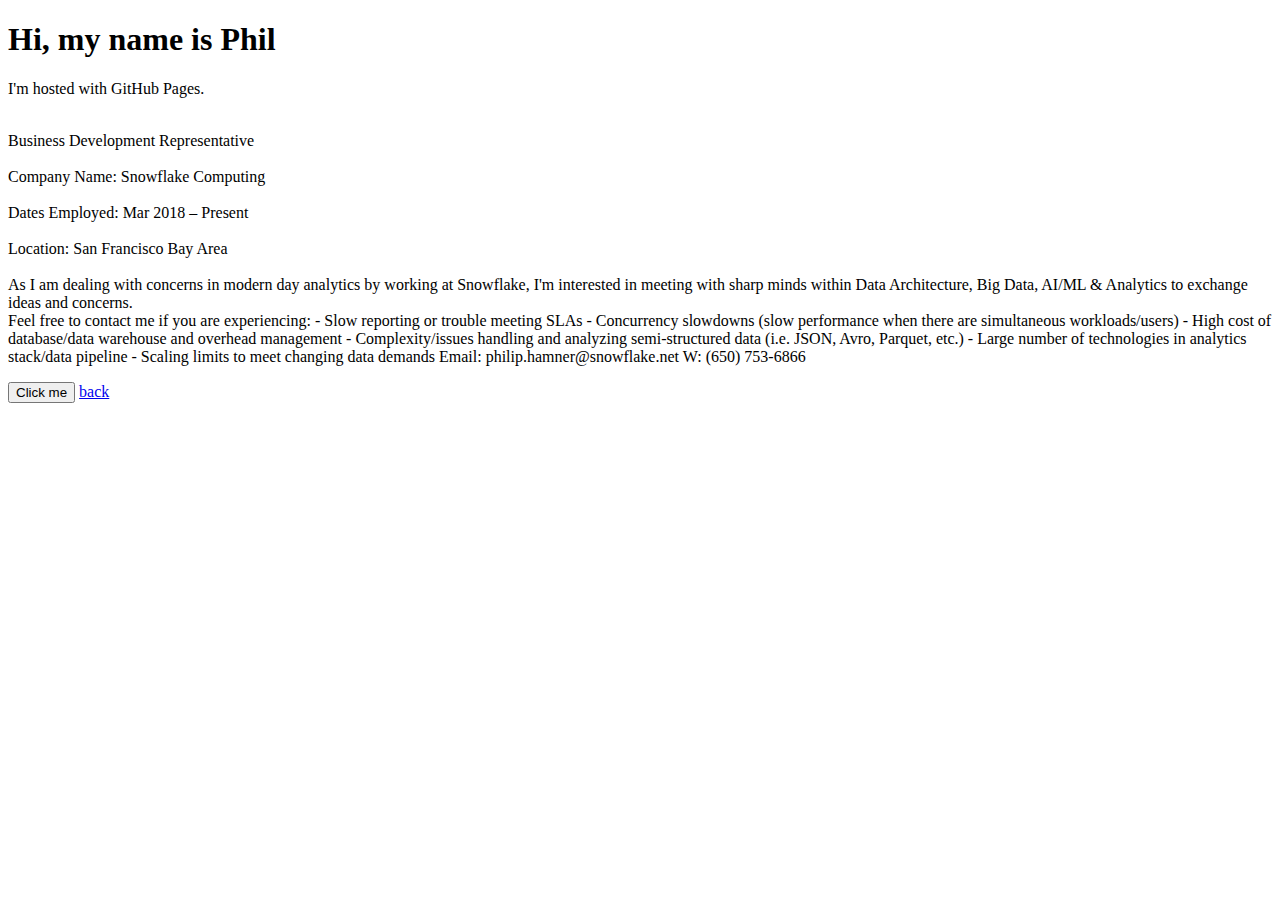
==== about.html @ 8cbd288d "added line breaks" ====
<!DOCTYPE html>
<html>
<body>
<script src="/app.js">
	


</script>
<h1>Hi, my name is Phil</h1>
<p>I'm hosted with GitHub Pages.</p>
<p>
	<br>Business Development Representative<br />
	<br>Company Name: Snowflake Computing<br />
	<br>Dates Employed: Mar 2018 – Present<br />
	<br>Location: San Francisco Bay Area<br />
	<br>As I am dealing with concerns in modern day analytics by working at Snowflake, I'm interested in meeting with sharp minds within Data Architecture, Big Data, AI/ML & Analytics to exchange ideas and concerns. <br />

Feel free to contact me if you are experiencing:
- Slow reporting or trouble meeting SLAs
- Concurrency slowdowns (slow performance when there are simultaneous workloads/users)
- High cost of database/data warehouse and overhead management
- Complexity/issues handling and analyzing semi-structured data (i.e. JSON, Avro, Parquet, etc.)
- Large number of technologies in analytics stack/data pipeline
- Scaling limits to meet changing data demands

Email: philip.hamner@snowflake.net
W: (650) 753-6866
</p>

<button onclick="myFunction()">Click me</button>

<a href = "/index.html"> back </a>


</body>
</html>
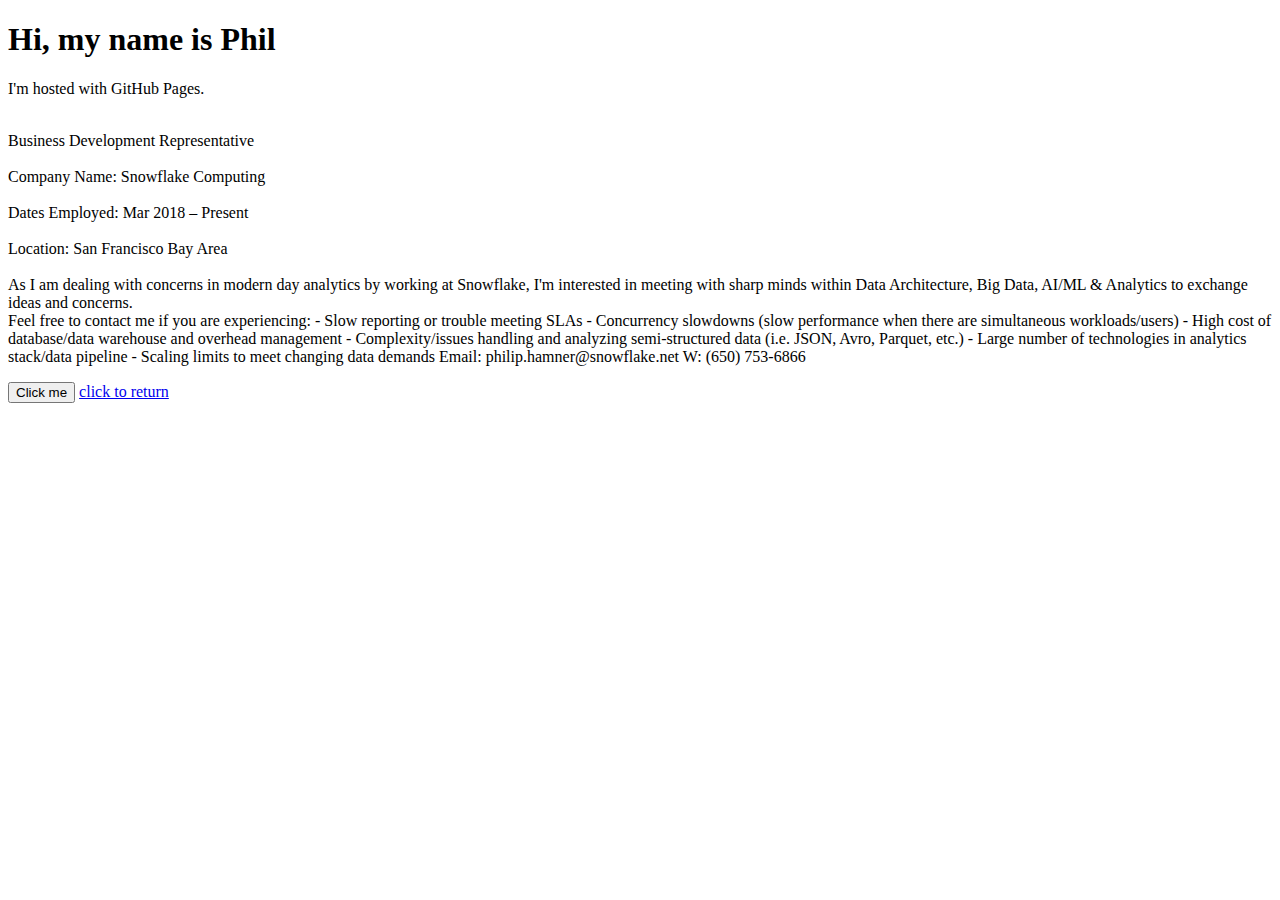
==== commit 8fd8aa3e: "added question 1 choice buttons" ====
--- a/about.html
+++ b/about.html
@@ -29,7 +29,7 @@
 
 <button onclick="myFunction()">Click me</button>
 
-<a href = "/index.html"> back </a>
+<a href = "/index.html"> click to return </a>
 
 
 </body>
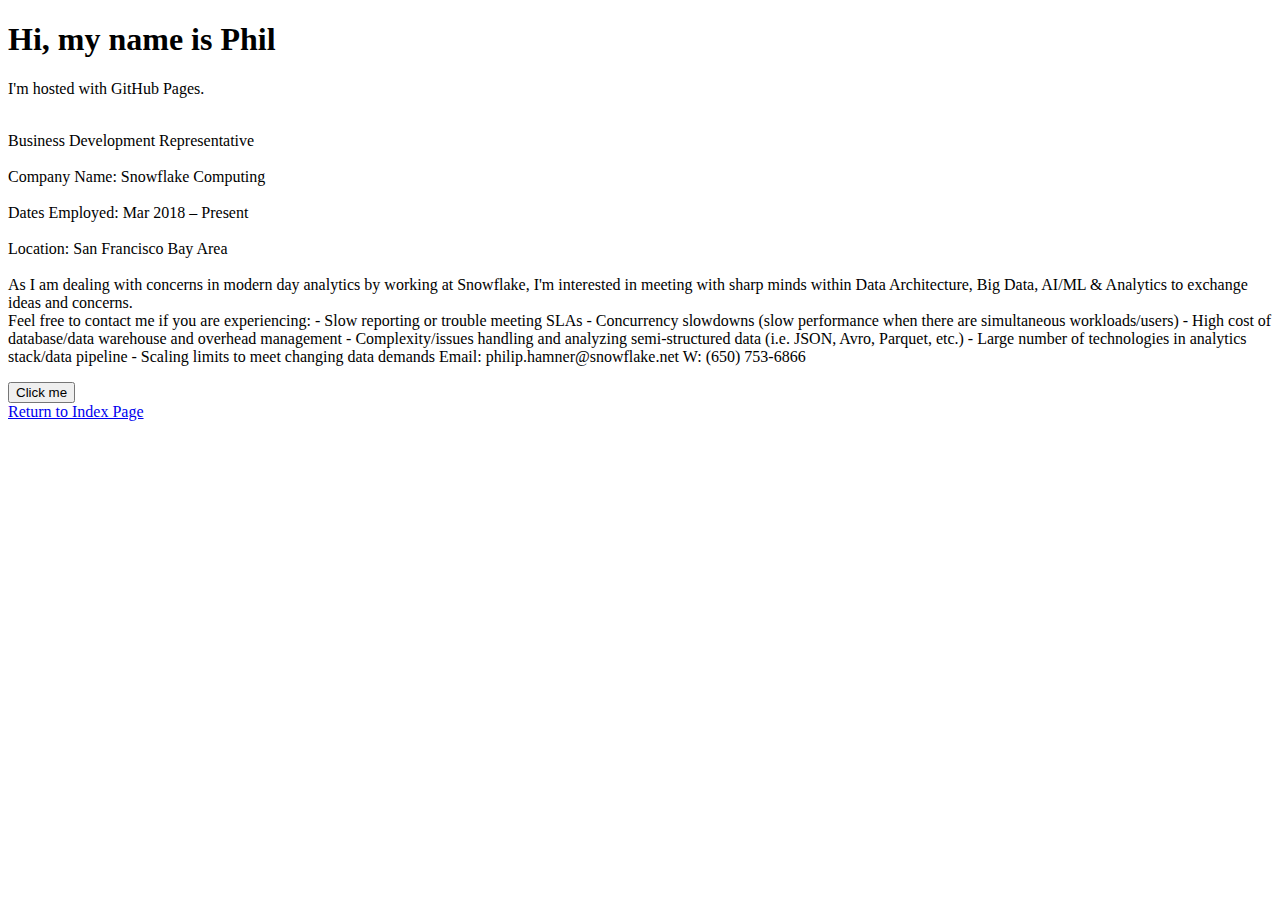
==== commit c56cbfbf: "line break" ====
--- a/about.html
+++ b/about.html
@@ -27,9 +27,9 @@
 W: (650) 753-6866
 </p>
 
-<button onclick="myFunction()">Click me</button>
+<button onclick="myFunction()">Click me</button><br>
 
-<a href = "/index.html"> click to return </a>
+<a href = "/index.html"> Return to Index Page </a>
 
 
 </body>
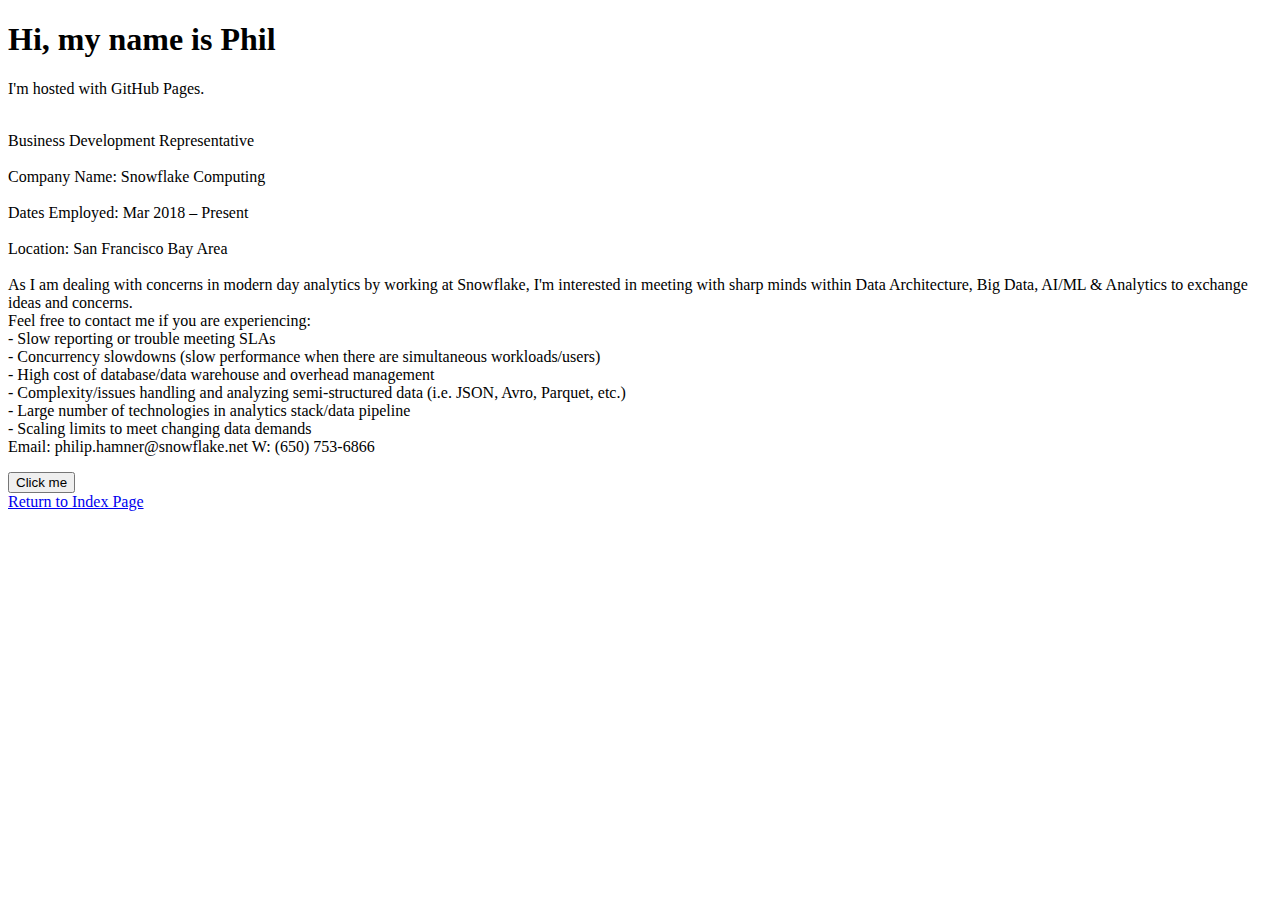
==== commit 2d6f0358: "<br>" ====
--- a/about.html
+++ b/about.html
@@ -1,11 +1,9 @@
 <!DOCTYPE html>
 <html>
 <body>
-<script src="/app.js">
-	
+<script src="/about.js">
+</script>
 
-
-</script>
 <h1>Hi, my name is Phil</h1>
 <p>I'm hosted with GitHub Pages.</p>
 <p>
@@ -15,13 +13,13 @@
 	<br>Location: San Francisco Bay Area<br />
 	<br>As I am dealing with concerns in modern day analytics by working at Snowflake, I'm interested in meeting with sharp minds within Data Architecture, Big Data, AI/ML & Analytics to exchange ideas and concerns. <br />
 
-Feel free to contact me if you are experiencing:
-- Slow reporting or trouble meeting SLAs
-- Concurrency slowdowns (slow performance when there are simultaneous workloads/users)
-- High cost of database/data warehouse and overhead management
-- Complexity/issues handling and analyzing semi-structured data (i.e. JSON, Avro, Parquet, etc.)
-- Large number of technologies in analytics stack/data pipeline
-- Scaling limits to meet changing data demands
+Feel free to contact me if you are experiencing:<br>
+- Slow reporting or trouble meeting SLAs<br>
+- Concurrency slowdowns (slow performance when there are simultaneous workloads/users)<br>
+- High cost of database/data warehouse and overhead management<br>
+- Complexity/issues handling and analyzing semi-structured data (i.e. JSON, Avro, Parquet, etc.)<br>
+- Large number of technologies in analytics stack/data pipeline<br>
+- Scaling limits to meet changing data demands<br>
 
 Email: philip.hamner@snowflake.net
 W: (650) 753-6866
@@ -32,6 +30,12 @@
 <a href = "/index.html"> Return to Index Page </a>
 
 
+
+	<div id = "after_submit">
+	<p id = "number_correct"></p>
+	</div>
+
+
 </body>
 </html>
 
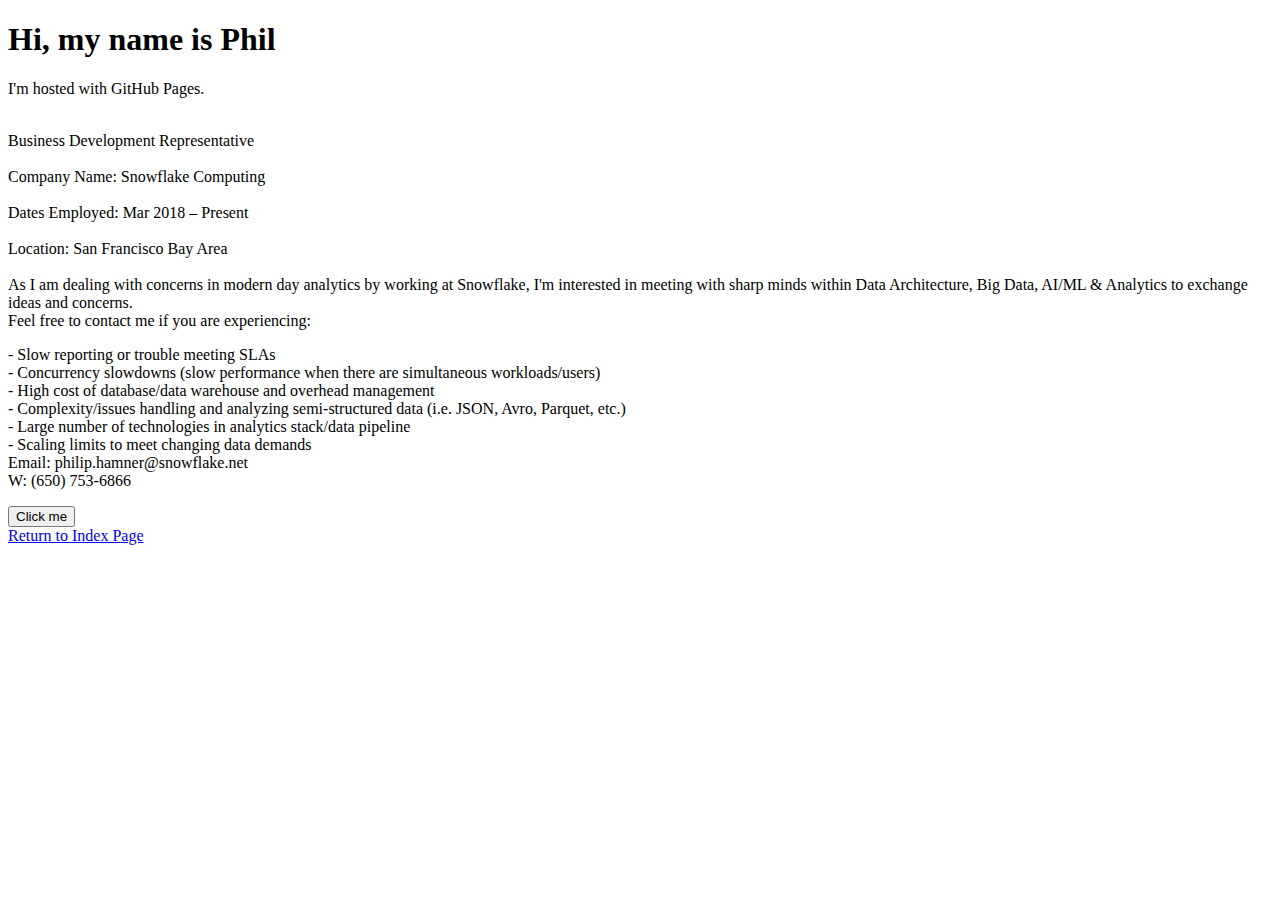
==== commit a495a320: "make more info visible on click" ====
--- a/about.html
+++ b/about.html
@@ -14,16 +14,22 @@
 	<br>As I am dealing with concerns in modern day analytics by working at Snowflake, I'm interested in meeting with sharp minds within Data Architecture, Big Data, AI/ML & Analytics to exchange ideas and concerns. <br />
 
 Feel free to contact me if you are experiencing:<br>
-- Slow reporting or trouble meeting SLAs<br>
-- Concurrency slowdowns (slow performance when there are simultaneous workloads/users)<br>
-- High cost of database/data warehouse and overhead management<br>
-- Complexity/issues handling and analyzing semi-structured data (i.e. JSON, Avro, Parquet, etc.)<br>
-- Large number of technologies in analytics stack/data pipeline<br>
-- Scaling limits to meet changing data demands<br>
+</p>
 
-Email: philip.hamner@snowflake.net
-W: (650) 753-6866
-</p>
+	<div id = "reveal_info">
+	<p>
+		- Slow reporting or trouble meeting SLAs<br>
+		- Concurrency slowdowns (slow performance when there are simultaneous workloads/users)<br>
+		- High cost of database/data warehouse and overhead management<br>
+		- Complexity/issues handling and analyzing semi-structured data (i.e. JSON, Avro, Parquet, etc.)<br>
+		- Large number of technologies in analytics stack/data pipeline<br>
+		- Scaling limits to meet changing data demands<br>
+
+		Email: philip.hamner@snowflake.net<br>
+		W: (650) 753-6866<br>
+	</p>
+	</div>
+
 
 <button onclick="myFunction()">Click me</button><br>
 
@@ -31,9 +37,6 @@
 
 
 
-	<div id = "after_submit">
-	<p id = "number_correct"></p>
-	</div>
 
 
 </body>
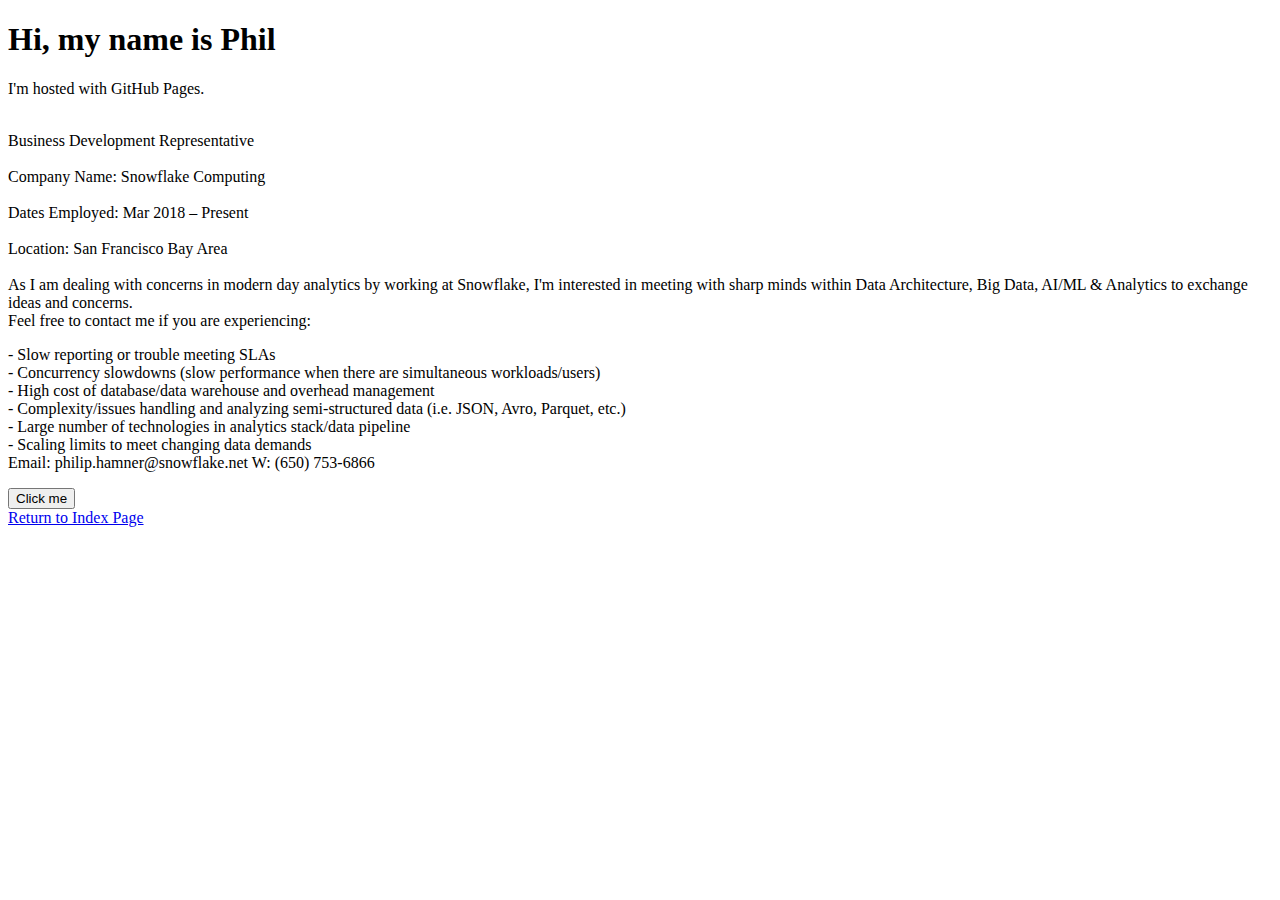
==== commit 2c791010: "remove two <br>s" ====
--- a/about.html
+++ b/about.html
@@ -25,8 +25,8 @@
 		- Large number of technologies in analytics stack/data pipeline<br>
 		- Scaling limits to meet changing data demands<br>
 
-		Email: philip.hamner@snowflake.net<br>
-		W: (650) 753-6866<br>
+		Email: philip.hamner@snowflake.net
+		W: (650) 753-6866
 	</p>
 	</div>
 
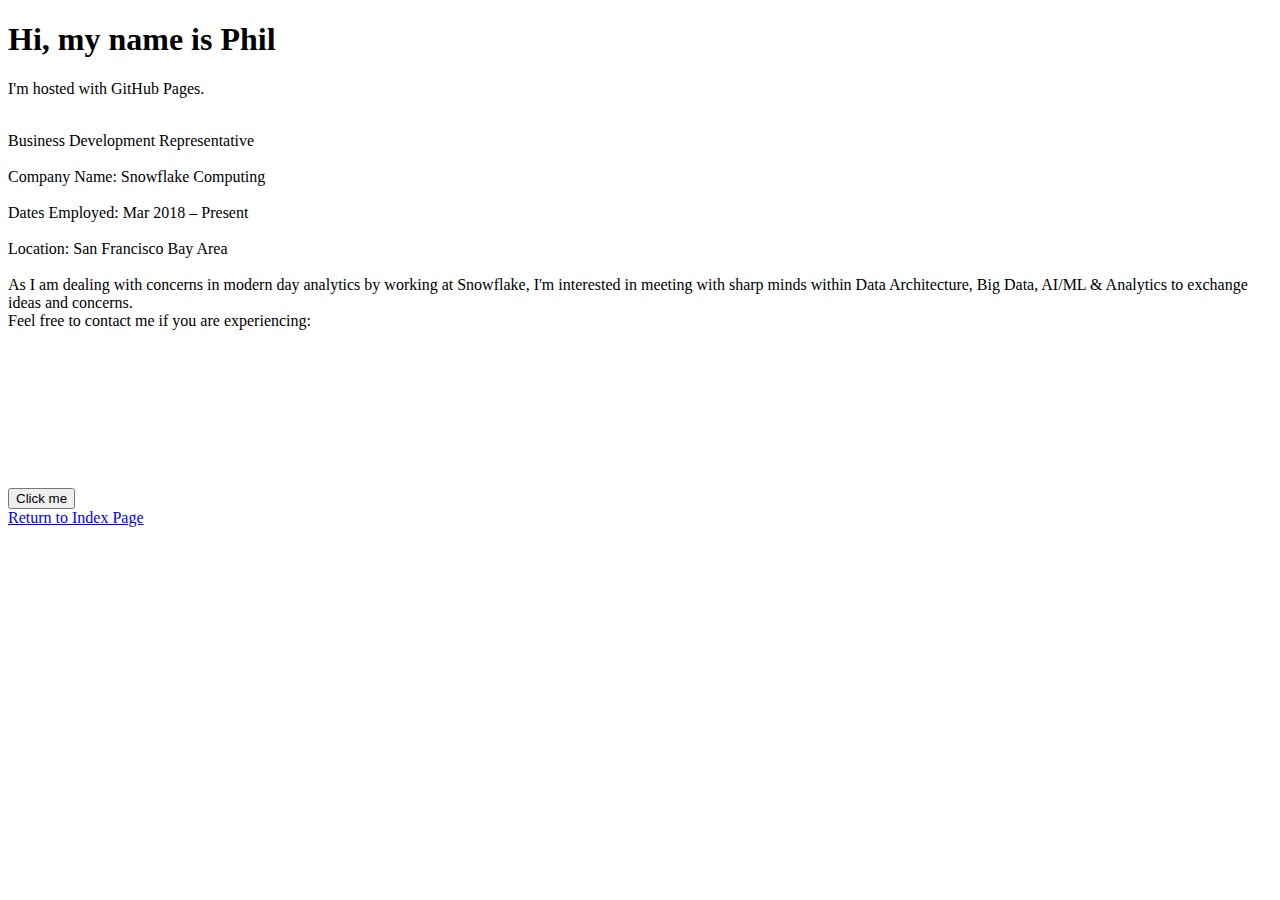
==== commit 8ffbf37e: "connected with about.css" ====
--- a/about.html
+++ b/about.html
@@ -1,6 +1,11 @@
 <!DOCTYPE html>
 <html>
 <body>
+
+
+<link href ="about.css" rel ="stylesheet">
+<link href="https://fonts.googleapis.com/css?family=Sofia" rel="stylesheet">	
+
 <script src="/about.js">
 </script>
 
--- a/about.css
+++ b/about.css
@@ -0,0 +1,3 @@
+#reveal_info{
+	visibility: hidden;
+}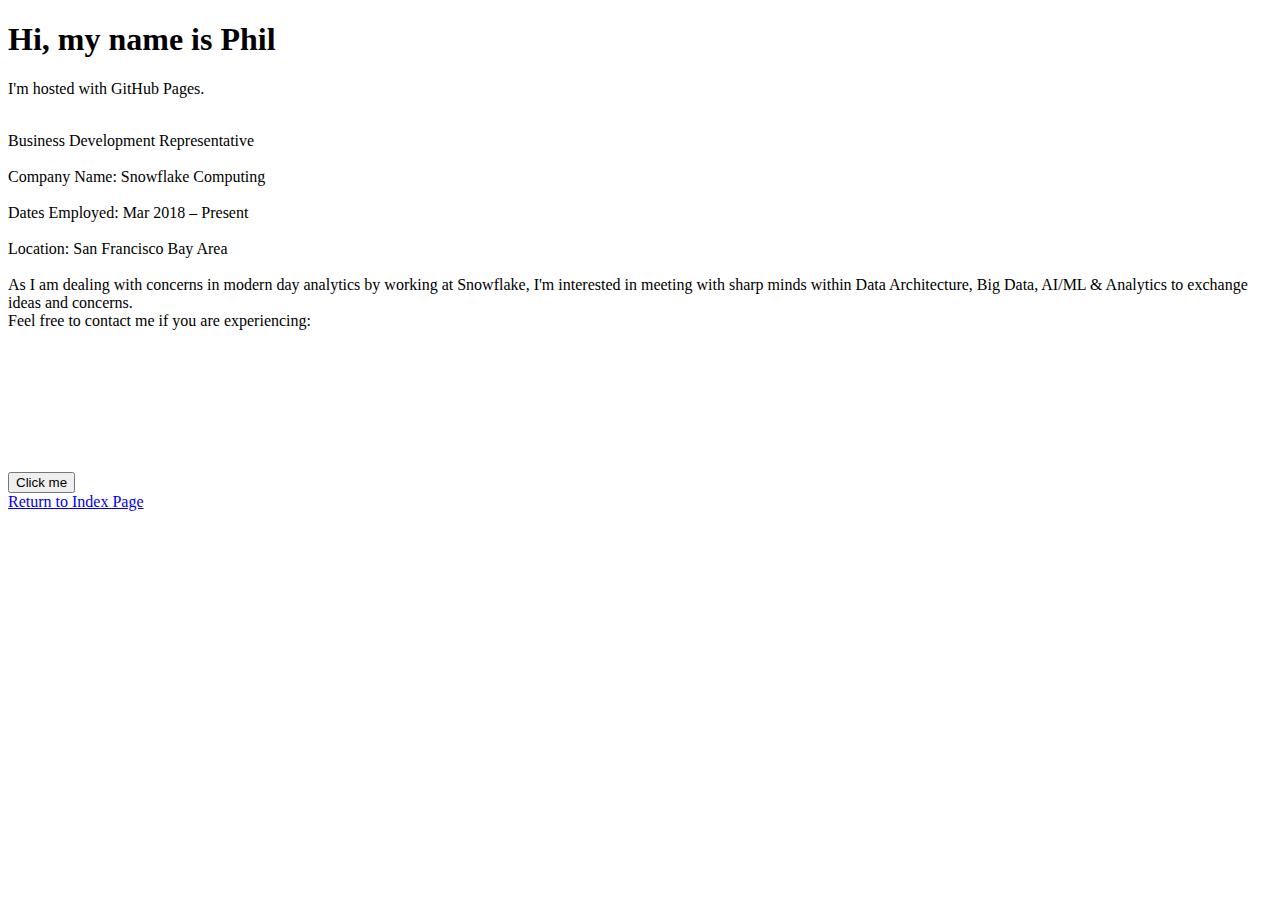
==== commit 59bf4d39: "testing without <p>" ====
--- a/about.html
+++ b/about.html
@@ -22,7 +22,6 @@
 </p>
 
 	<div id = "reveal_info">
-	<p>
 		- Slow reporting or trouble meeting SLAs<br>
 		- Concurrency slowdowns (slow performance when there are simultaneous workloads/users)<br>
 		- High cost of database/data warehouse and overhead management<br>
@@ -32,11 +31,10 @@
 
 		Email: philip.hamner@snowflake.net
 		W: (650) 753-6866
-	</p>
 	</div>
 
 
-<button onclick="myFunction()">Click me</button><br>
+<button onclick="revealText()">Click me</button><br>
 
 <a href = "/index.html"> Return to Index Page </a>
 
